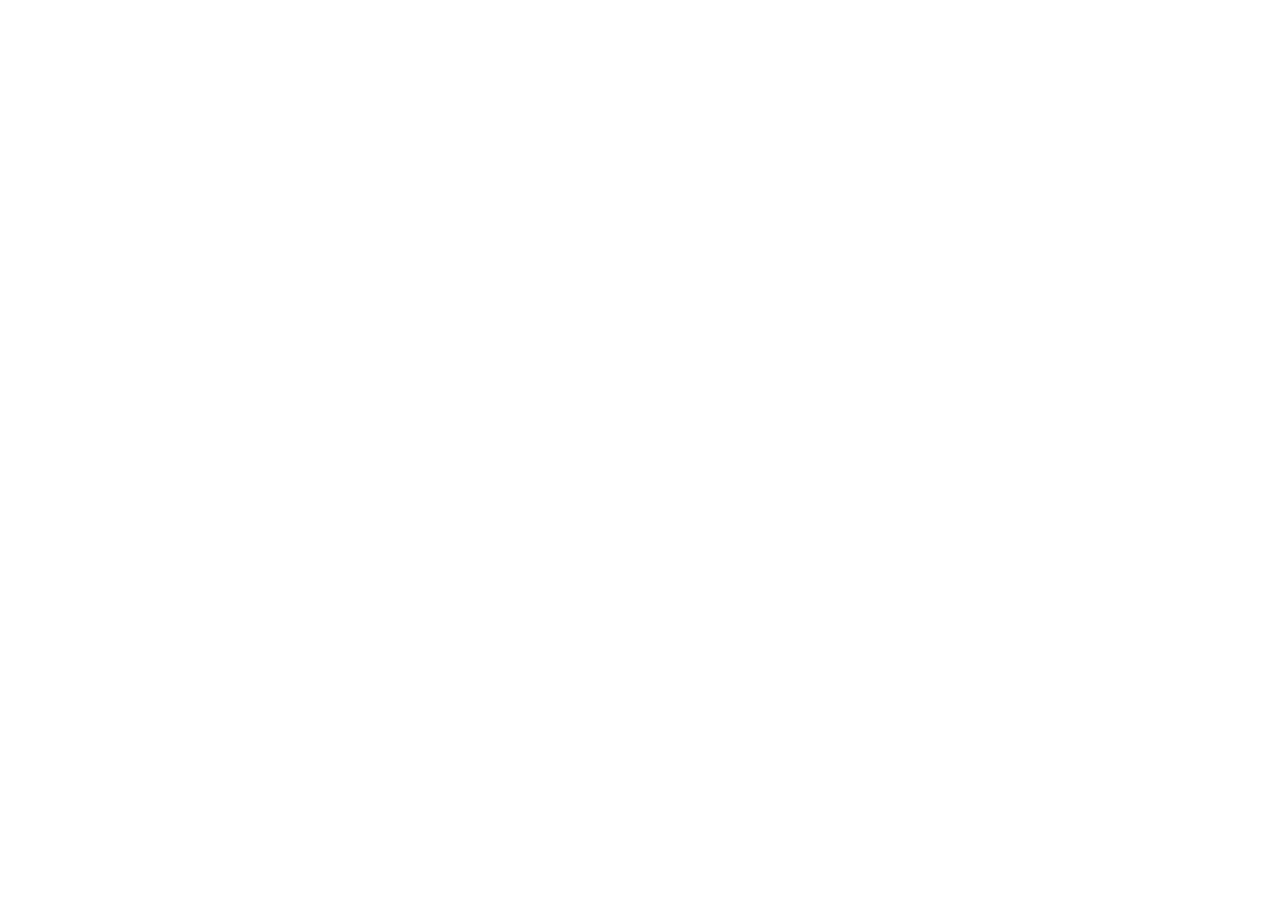
==== index.html @ fe90e33c "Merge branch 'Friars23707:main' into main" ====
<!DOCTYPE html>
<html lang="en">
<head>
    <meta charset="UTF-8">
    <meta name="viewport" content="width=device-width, initial-scale=1.0">
    <title>Friar Industries</title>
    <link rel="stylesheet" href="styles.css">

    <!-- REDIRECT TO NEW WEBSITE_ REMOVE TO USE THIS SITE AGAIN -->
    <script>
        window.location.replace("http://friars.loganrem.com");
    </script>
    
</head>
<body>
    <nav>
        <ul>
            <li><a href="./index.html">Home</a></li>
            <li><a href="./contact.html">Contact</a></li>
            <li><a href="./decode.html">Current Season</a></li>
            <li class="dropdown">
                <a href="./previous.html" class="dropbtn">Previous Seasons</a>
                <ul class="dropdown-content">
                    <li><a href="./decode.html">DECODE (2025/26)</a></li>
                    <li><a href="./intothedeep.html">INTO THE DEEP (2024/25)</a></li>
                    <li><a href="./centerstage.html">CENTERSTAGE (2023/24)</a></li>
                </ul>
            </li>
            <li><a href="./alumni.html">Alumni</a></li>
        </ul>
    </nav>
    <div class="main">
        <h1>Friar Industries</h1>
        <p>FTC Team 23707</p>
    </div>
    <div class="panel">
        <div class="heading">
            <h1>Who are we?</h1>
            <p>Friar Industries <br> FTC Team 23707 <br> Live, Laugh, Love Robotics</p>
        </div>
        <center><p class="pannelBig">Friar Industries is a group of passionate robotics enthusiasts who love to build and program robots. Our program is open to <u>all</u> students who have a keen interest in robotics and want to learn more about it. We meet numerous times week to discuss new ideas, work on projects and participate in competitions. Join us today and become a part of the exciting world of robotics!</p></center>

        <hr>

        <div class="heading">
            <h1>Virtual Innovation Center</h1>
            <p>Spreading Robotics<br> Spreading FIRST <br> Educating ROBLOX</p>
        </div>
        <center><p class="pannelBig">At Friar Industries, we're passionate about spreading the values of FIRST Robotics and inspiring the next generation of engineers, innovators, and problem solvers. Through our unique Roblox game, we've created a virtual replica of our robotics lab where players can experience and engage with the real-world challenges of the FIRST Tech Challenge. By blending creativity, teamwork, and technical skills, we aim to bring the excitement of robotics to a wider audience, fostering a love for STEM and the spirit of FIRST in an interactive and fun way. Join us in exploring, learning, and growing with robotics—one game at a time!</p></center>


        <div class="totalSlides">
            <div class="slideshow-container">
                <!-- Slides -->
                <div class="slides-container fade">
                    <img src="./images/RobloxGame/RoboGameView1.png" alt="2023 Qualification 3">
                    <div class="caption-container">
                        <h3>Main Room</h3>
                        <p></p>
                    </div>
                </div>
                <div class="slides-container fade">
                    <img src="./images/RobloxGame/RoboGameView2.png" alt="Stefano Matussi">
                    <div class="caption-container">
                        <h3>Main Room Reverse</h3>
                        <p></p>
                    </div>
                </div>
                <div class="slides-container fade">
                    <img src="./images/RobloxGame/RoboGameView3.png" alt="James O'Brien">
                    <div class="caption-container">
                        <h3>Robot In Action</h3>
                        <p></p>
                    </div>
                </div>
            
                <!-- Navigation arrows -->
                <a class="prev" onclick="plusSlides(-1)">&#10094;</a>
                <a class="next" onclick="plusSlides(1)">&#10095;</a>
            </div>
            
            <!-- Dots -->
            <div class="dots-container">
                <span class="dot" onclick="currentSlide(1)"></span> 
                <span class="dot" onclick="currentSlide(2)"></span> 
                <span class="dot" onclick="currentSlide(3)"></span> 
            </div>
        </div>

        <div class="footer">
            <hr>
            <p>Friar Industries · Robotics Community</p>
            <p>Creating Robots Since 2023</p>
            <p>St. Anthony's Friar Industries</p>
        </div>
        
    </div>

    <script>
        let slideIndex = 1;
        let timer;
        showSlides(slideIndex);
    
        function plusSlides(n) {
            clearTimeout(timer);
            showSlides(slideIndex += n);
        }
    
        function currentSlide(n) {
            clearTimeout(timer);
            showSlides(slideIndex = n);
        }
    
        function showSlides(n) {
            let i;
            let slides = document.getElementsByClassName("slides-container");
            let dots = document.getElementsByClassName("dot");
            
            if (n > slides.length) {slideIndex = 1}    
            if (n < 1) {slideIndex = slides.length}
            
            for (i = 0; i < slides.length; i++) {
                slides[i].style.display = "none";  
            }
            
            for (i = 0; i < dots.length; i++) {
                dots[i].className = dots[i].className.replace(" active", "");
            }
            
            slides[slideIndex-1].style.display = "block";  
            dots[slideIndex-1].className += " active";
            
            timer = setTimeout(() => plusSlides(1), 10000); // Change image every 10 seconds
        }
    </script>

</body>
</html>
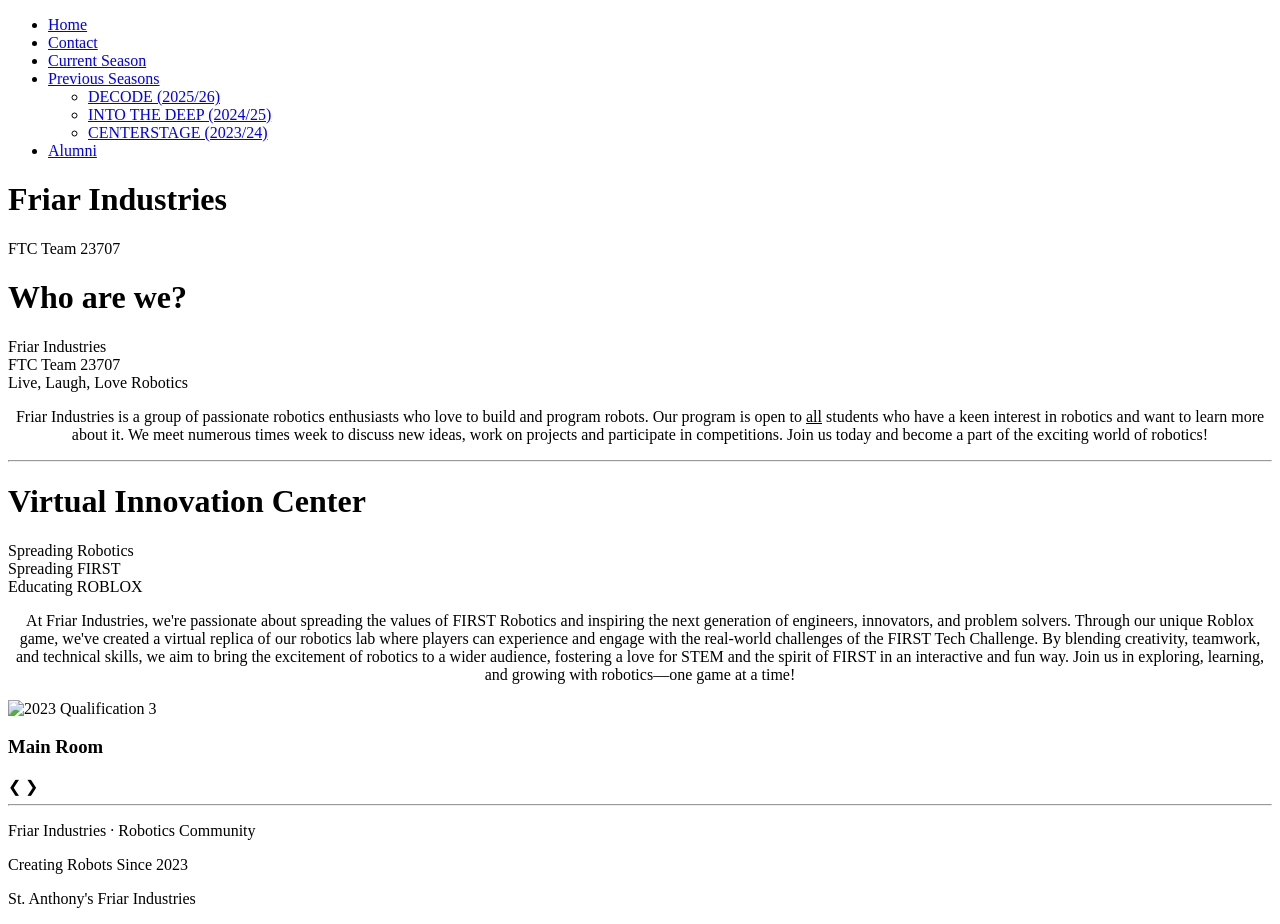
==== commit 6bf4f199: "Update index.html" ====
--- a/index.html
+++ b/index.html
@@ -6,10 +6,6 @@
     <title>Friar Industries</title>
     <link rel="stylesheet" href="styles.css">
 
-    <!-- REDIRECT TO NEW WEBSITE_ REMOVE TO USE THIS SITE AGAIN -->
-    <script>
-        window.location.replace("http://friars.loganrem.com");
-    </script>
     
 </head>
 <body>
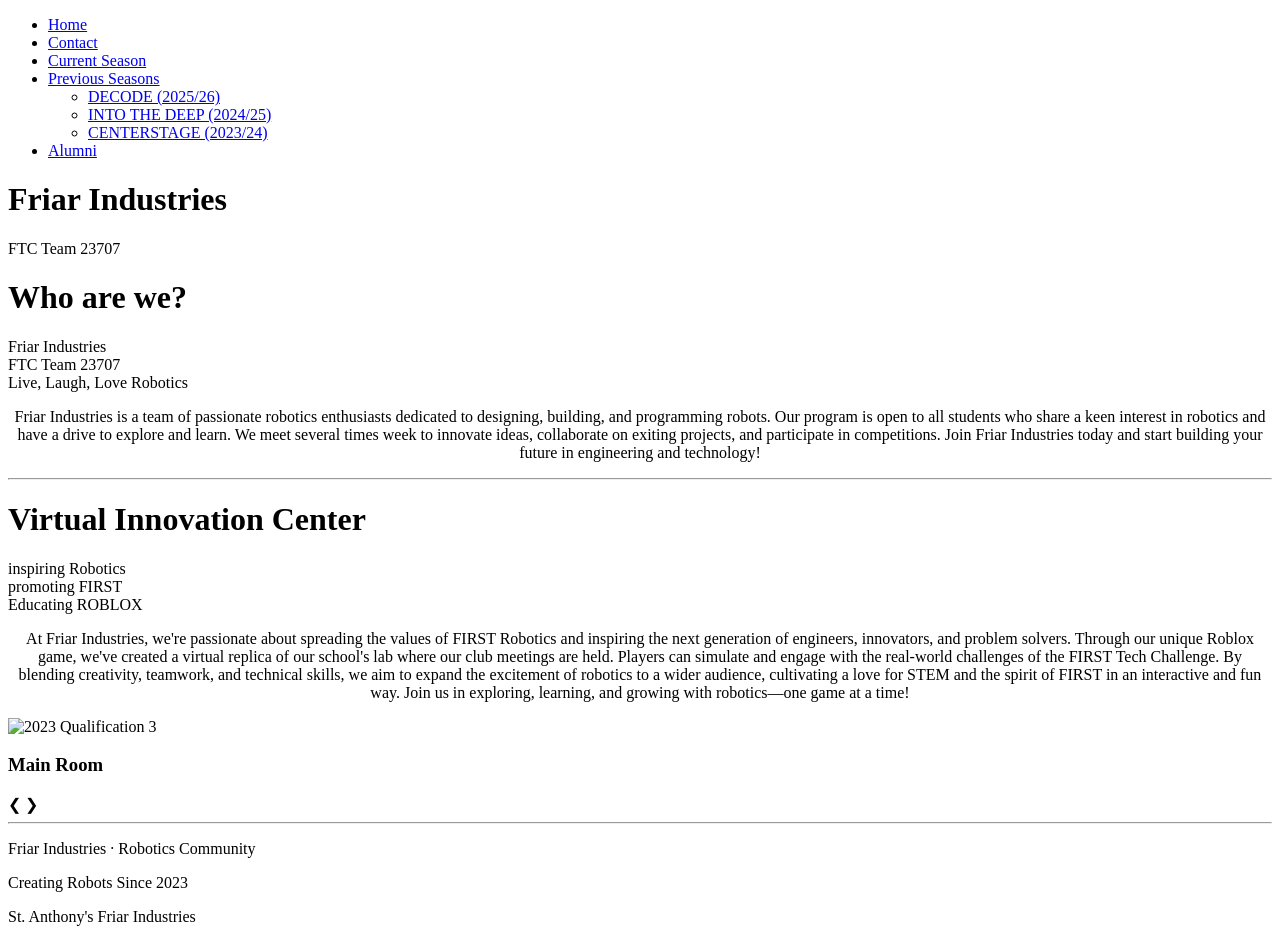
==== commit b526f934: "new commits edit grammar and vocab" ====
--- a/index.html
+++ b/index.html
@@ -5,8 +5,6 @@
     <meta name="viewport" content="width=device-width, initial-scale=1.0">
     <title>Friar Industries</title>
     <link rel="stylesheet" href="styles.css">
-
-    
 </head>
 <body>
     <nav>
@@ -34,15 +32,15 @@
             <h1>Who are we?</h1>
             <p>Friar Industries <br> FTC Team 23707 <br> Live, Laugh, Love Robotics</p>
         </div>
-        <center><p class="pannelBig">Friar Industries is a group of passionate robotics enthusiasts who love to build and program robots. Our program is open to <u>all</u> students who have a keen interest in robotics and want to learn more about it. We meet numerous times week to discuss new ideas, work on projects and participate in competitions. Join us today and become a part of the exciting world of robotics!</p></center>
+        <center><p class="pannelBig">Friar Industries is a team of passionate robotics enthusiasts dedicated to designing, building, and programming robots. Our program is open to all students who share a keen interest in robotics and have a drive to explore and learn. We meet several times week to innovate ideas, collaborate on exiting projects, and participate in competitions. Join Friar Industries today and start building your future in engineering and technology!</p></center>
 
         <hr>
 
         <div class="heading">
             <h1>Virtual Innovation Center</h1>
-            <p>Spreading Robotics<br> Spreading FIRST <br> Educating ROBLOX</p>
+            <p>inspiring Robotics<br> promoting FIRST <br> Educating ROBLOX</p>
         </div>
-        <center><p class="pannelBig">At Friar Industries, we're passionate about spreading the values of FIRST Robotics and inspiring the next generation of engineers, innovators, and problem solvers. Through our unique Roblox game, we've created a virtual replica of our robotics lab where players can experience and engage with the real-world challenges of the FIRST Tech Challenge. By blending creativity, teamwork, and technical skills, we aim to bring the excitement of robotics to a wider audience, fostering a love for STEM and the spirit of FIRST in an interactive and fun way. Join us in exploring, learning, and growing with robotics—one game at a time!</p></center>
+        <center><p class="pannelBig">At Friar Industries, we're passionate about spreading the values of FIRST Robotics and inspiring the next generation of engineers, innovators, and problem solvers. Through our unique Roblox game, we've created a virtual replica of our school's lab where our club meetings are held. Players can simulate and engage with the real-world challenges of the FIRST Tech Challenge. By blending creativity, teamwork, and technical skills, we aim to expand the excitement of robotics to a wider audience, cultivating a love for STEM and the spirit of FIRST in an interactive and fun way. Join us in exploring, learning, and growing with robotics—one game at a time!</p></center>
 
 
         <div class="totalSlides">
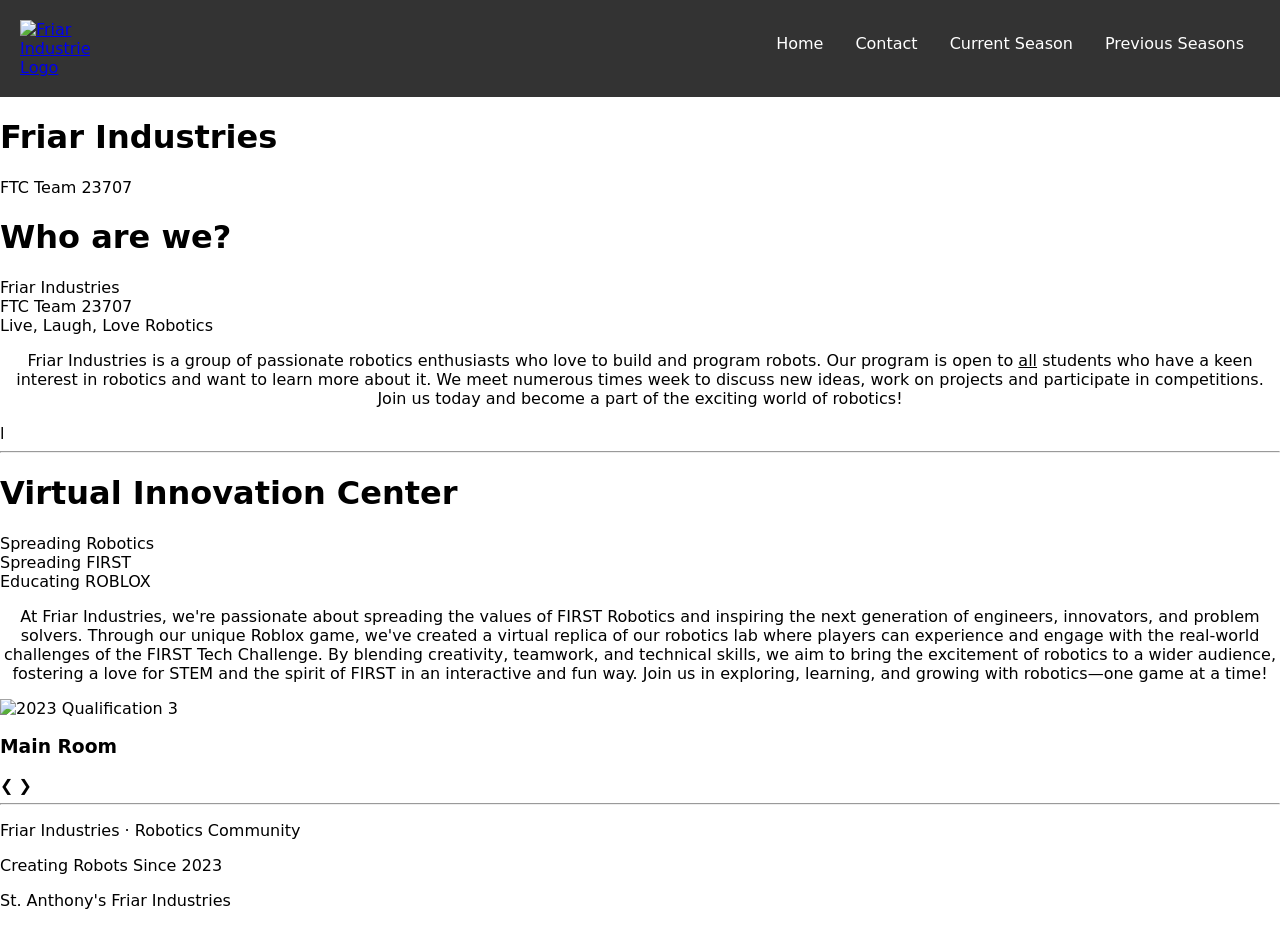
==== commit 66936db2: "fist commit" ====
--- a/index.html
+++ b/index.html
@@ -8,19 +8,19 @@
 </head>
 <body>
     <nav>
+        <a class ="logo" href="./index.html"><img src="./images/Logo.png" alt="Friar Industries Logo"></a>
         <ul>
             <li><a href="./index.html">Home</a></li>
-            <li><a href="./contact.html">Contact</a></li>
-            <li><a href="./decode.html">Current Season</a></li>
+            <li><a href="">Contact</a></li>
+            <li><a href="">Current Season</a></li>
             <li class="dropdown">
-                <a href="./previous.html" class="dropbtn">Previous Seasons</a>
+                <a class="dropbtn">Previous Seasons</a>
                 <ul class="dropdown-content">
                     <li><a href="./decode.html">DECODE (2025/26)</a></li>
                     <li><a href="./intothedeep.html">INTO THE DEEP (2024/25)</a></li>
                     <li><a href="./centerstage.html">CENTERSTAGE (2023/24)</a></li>
                 </ul>
             </li>
-            <li><a href="./alumni.html">Alumni</a></li>
         </ul>
     </nav>
     <div class="main">
@@ -32,15 +32,15 @@
             <h1>Who are we?</h1>
             <p>Friar Industries <br> FTC Team 23707 <br> Live, Laugh, Love Robotics</p>
         </div>
-        <center><p class="pannelBig">Friar Industries is a team of passionate robotics enthusiasts dedicated to designing, building, and programming robots. Our program is open to all students who share a keen interest in robotics and have a drive to explore and learn. We meet several times week to innovate ideas, collaborate on exiting projects, and participate in competitions. Join Friar Industries today and start building your future in engineering and technology!</p></center>
-
+        <center><p class="pannelBig">Friar Industries is a group of passionate robotics enthusiasts who love to build and program robots. Our program is open to <u>all</u> students who have a keen interest in robotics and want to learn more about it. We meet numerous times week to discuss new ideas, work on projects and participate in competitions. Join us today and become a part of the exciting world of robotics!</p></center>
+l
         <hr>
 
         <div class="heading">
             <h1>Virtual Innovation Center</h1>
-            <p>inspiring Robotics<br> promoting FIRST <br> Educating ROBLOX</p>
+            <p>Spreading Robotics<br> Spreading FIRST <br> Educating ROBLOX</p>
         </div>
-        <center><p class="pannelBig">At Friar Industries, we're passionate about spreading the values of FIRST Robotics and inspiring the next generation of engineers, innovators, and problem solvers. Through our unique Roblox game, we've created a virtual replica of our school's lab where our club meetings are held. Players can simulate and engage with the real-world challenges of the FIRST Tech Challenge. By blending creativity, teamwork, and technical skills, we aim to expand the excitement of robotics to a wider audience, cultivating a love for STEM and the spirit of FIRST in an interactive and fun way. Join us in exploring, learning, and growing with robotics—one game at a time!</p></center>
+        <center><p class="pannelBig">At Friar Industries, we're passionate about spreading the values of FIRST Robotics and inspiring the next generation of engineers, innovators, and problem solvers. Through our unique Roblox game, we've created a virtual replica of our robotics lab where players can experience and engage with the real-world challenges of the FIRST Tech Challenge. By blending creativity, teamwork, and technical skills, we aim to bring the excitement of robotics to a wider audience, fostering a love for STEM and the spirit of FIRST in an interactive and fun way. Join us in exploring, learning, and growing with robotics—one game at a time!</p></center>
 
 
         <div class="totalSlides">
--- a/styles.css
+++ b/styles.css
@@ -0,0 +1,71 @@
+body {
+    margin: 0;
+    padding: 0;
+    /*background-image: url('images/2025_Group.png');*/
+    background-repeat: no-repeat;
+    background-size: 100%;
+    background-attachment: fixed;
+
+    font-family: system-ui, -apple-system, BlinkMacSystemFont, 'Segoe UI', Roboto, Oxygen, Ubuntu, Cantarell, 'Open Sans', 'Helvetica Neue', sans-serif;
+}
+
+nav img {
+    max-width: 70px;
+}
+
+nav {
+    display:flex;
+    justify-content:space-between;
+    padding: 20px;
+    background-color: rgba(0, 0, 0, 0.8);
+}
+
+nav ul {
+    display:flex;
+    justify-content: flex-end;
+    list-style-type: none;
+    margin: 0;
+    padding: 0;
+}
+
+nav ul li {
+    position: relative;
+}
+
+nav ul li a {
+    color: white;
+    padding: 14px 16px;
+    display: block;
+    text-decoration: none;
+}
+
+nav ul li a:hover {
+    background-color: #111;
+}
+
+/* Dropdown Styles */
+.dropdown-content {
+    display: none;
+    position: absolute;
+    background-color: #333;
+    min-width: 160px;
+    box-shadow: 0px 8px 16px rgba(0, 0, 0, 0.2);
+    z-index: 1000;
+    top: 100%; /* Position below the parent */
+    left: 0;
+}
+
+.dropdown-content a {
+    color: white;
+    padding: 12px 16px;
+    display: block;
+    text-align: left;
+}
+
+.dropdown-content a:hover {
+    background-color: #111;
+}
+
+.dropdown:hover .dropdown-content {
+    display: block;
+}
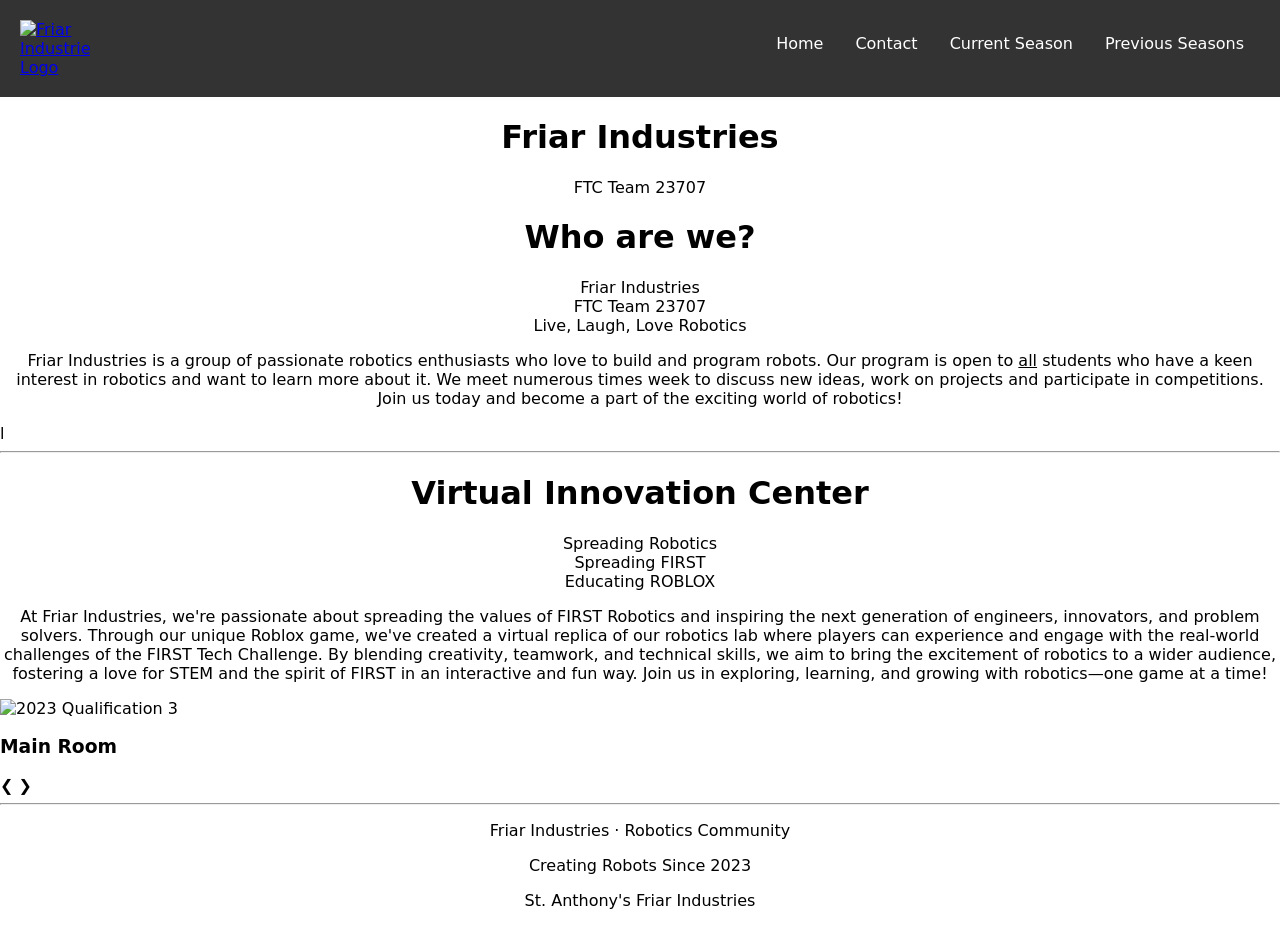
==== commit 4423108b: "centering" ====
--- a/index.html
+++ b/index.html
@@ -24,21 +24,21 @@
         </ul>
     </nav>
     <div class="main">
-        <h1>Friar Industries</h1>
-        <p>FTC Team 23707</p>
+        <center><h1>Friar Industries</h1>
+        <center><p>FTC Team 23707</p>
     </div>
     <div class="panel">
         <div class="heading">
-            <h1>Who are we?</h1>
-            <p>Friar Industries <br> FTC Team 23707 <br> Live, Laugh, Love Robotics</p>
+            <center><h1>Who are we?</h1>
+            <center><p>Friar Industries <br> FTC Team 23707 <br> Live, Laugh, Love Robotics</p>
         </div>
         <center><p class="pannelBig">Friar Industries is a group of passionate robotics enthusiasts who love to build and program robots. Our program is open to <u>all</u> students who have a keen interest in robotics and want to learn more about it. We meet numerous times week to discuss new ideas, work on projects and participate in competitions. Join us today and become a part of the exciting world of robotics!</p></center>
 l
         <hr>
 
         <div class="heading">
-            <h1>Virtual Innovation Center</h1>
-            <p>Spreading Robotics<br> Spreading FIRST <br> Educating ROBLOX</p>
+            <center><h1>Virtual Innovation Center</h1>
+            <center><p>Spreading Robotics<br> Spreading FIRST <br> Educating ROBLOX</p>
         </div>
         <center><p class="pannelBig">At Friar Industries, we're passionate about spreading the values of FIRST Robotics and inspiring the next generation of engineers, innovators, and problem solvers. Through our unique Roblox game, we've created a virtual replica of our robotics lab where players can experience and engage with the real-world challenges of the FIRST Tech Challenge. By blending creativity, teamwork, and technical skills, we aim to bring the excitement of robotics to a wider audience, fostering a love for STEM and the spirit of FIRST in an interactive and fun way. Join us in exploring, learning, and growing with robotics—one game at a time!</p></center>
 
@@ -83,9 +83,9 @@
 
         <div class="footer">
             <hr>
-            <p>Friar Industries · Robotics Community</p>
-            <p>Creating Robots Since 2023</p>
-            <p>St. Anthony's Friar Industries</p>
+            <center><p>Friar Industries · Robotics Community</p>
+            <center><p>Creating Robots Since 2023</p>
+            <center><p>St. Anthony's Friar Industries</p>
         </div>
         
     </div>
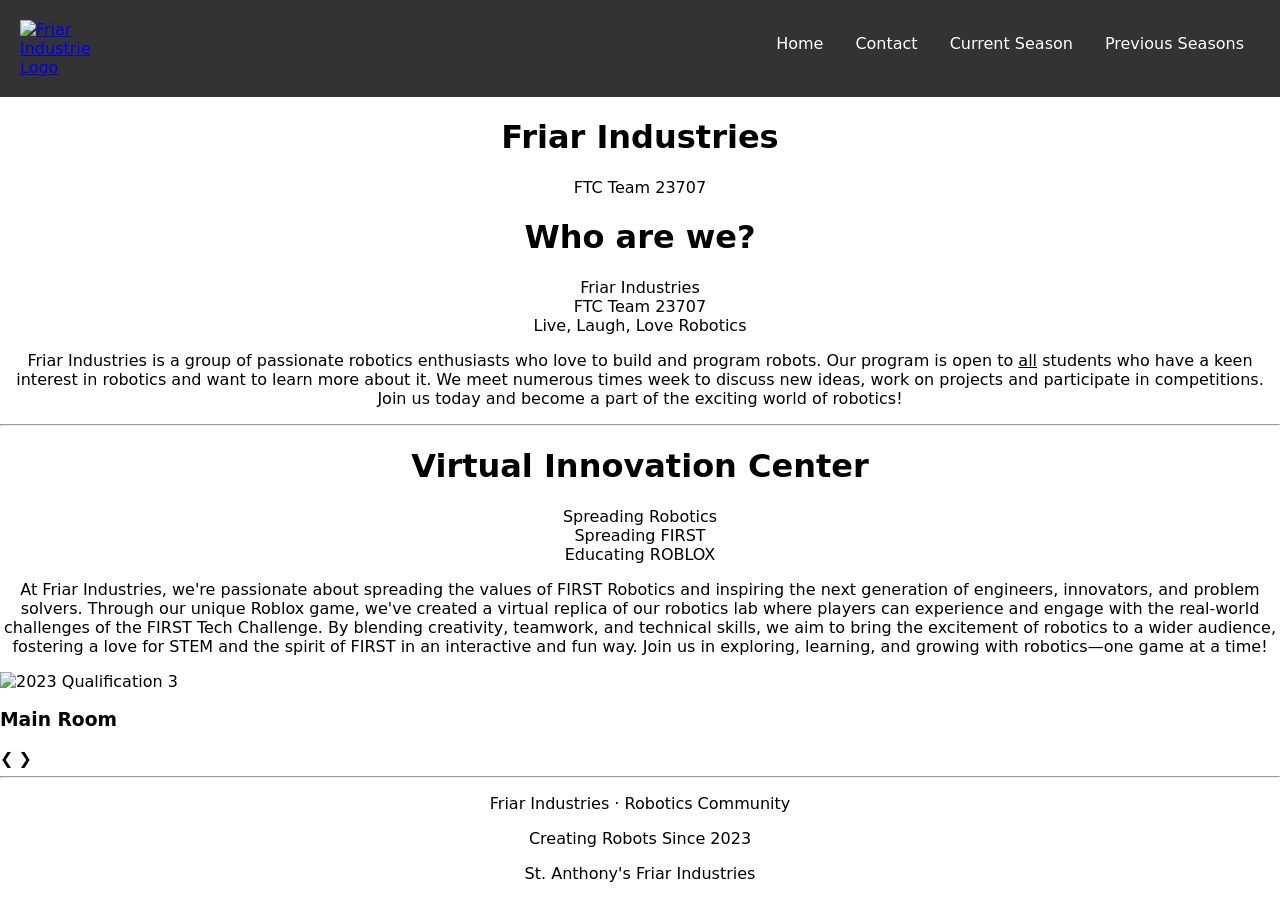
==== commit 4015bab5: "r" ====
--- a/index.html
+++ b/index.html
@@ -33,7 +33,6 @@
             <center><p>Friar Industries <br> FTC Team 23707 <br> Live, Laugh, Love Robotics</p>
         </div>
         <center><p class="pannelBig">Friar Industries is a group of passionate robotics enthusiasts who love to build and program robots. Our program is open to <u>all</u> students who have a keen interest in robotics and want to learn more about it. We meet numerous times week to discuss new ideas, work on projects and participate in competitions. Join us today and become a part of the exciting world of robotics!</p></center>
-l
         <hr>
 
         <div class="heading">
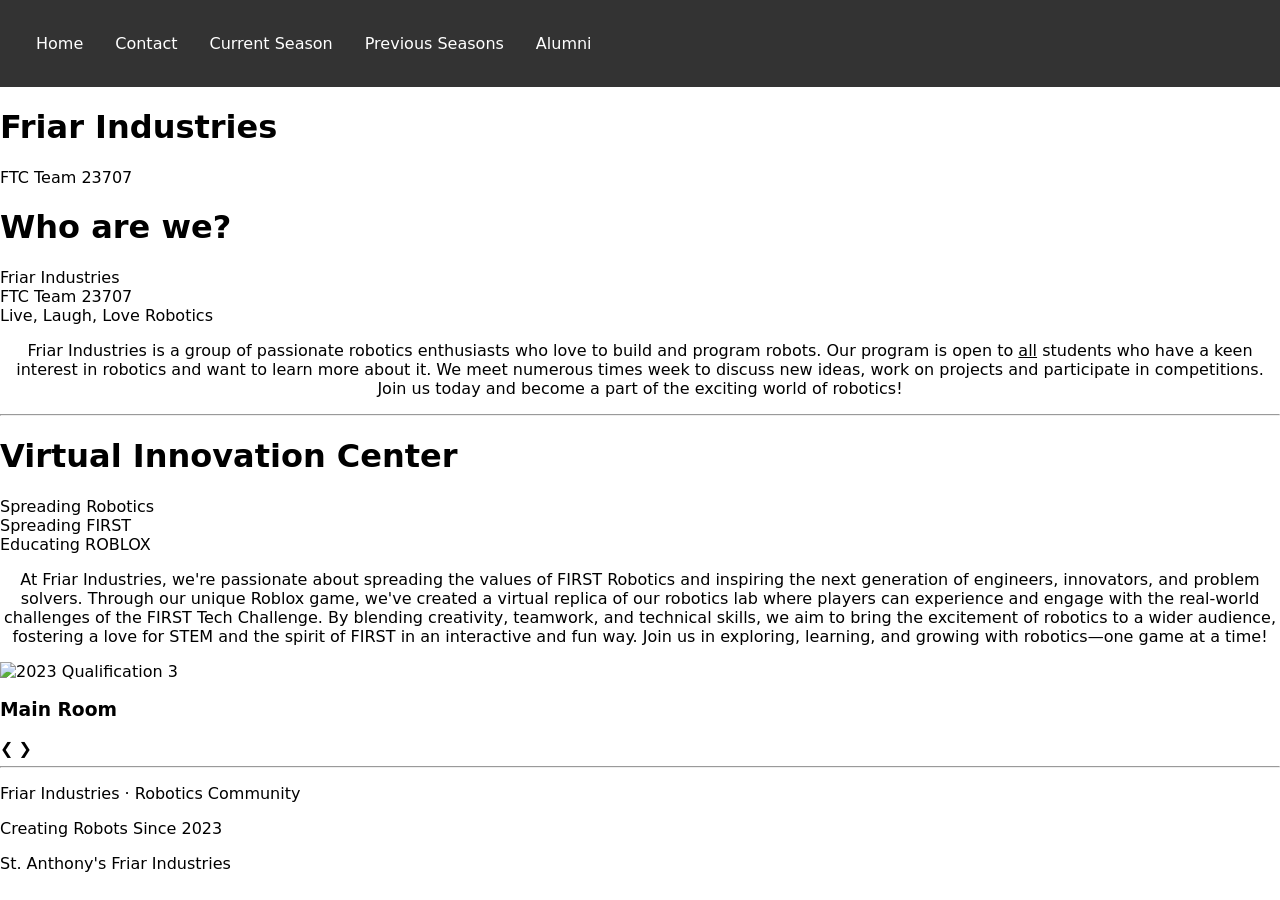
==== commit 9a301623: "changes changes" ====
--- a/index.html
+++ b/index.html
@@ -8,36 +8,37 @@
 </head>
 <body>
     <nav>
-        <a class ="logo" href="./index.html"><img src="./images/Logo.png" alt="Friar Industries Logo"></a>
         <ul>
             <li><a href="./index.html">Home</a></li>
-            <li><a href="">Contact</a></li>
-            <li><a href="">Current Season</a></li>
+            <li><a href="./contact.html">Contact</a></li>
+            <li><a href="./biobuzz.html">Current Season</a></li>
             <li class="dropdown">
-                <a class="dropbtn">Previous Seasons</a>
+                <a href="./previous.html" class="dropbtn">Previous Seasons</a>
                 <ul class="dropdown-content">
                     <li><a href="./decode.html">DECODE (2025/26)</a></li>
                     <li><a href="./intothedeep.html">INTO THE DEEP (2024/25)</a></li>
                     <li><a href="./centerstage.html">CENTERSTAGE (2023/24)</a></li>
                 </ul>
             </li>
+            <li><a href="./alumni.html">Alumni</a></li>
         </ul>
     </nav>
     <div class="main">
-        <center><h1>Friar Industries</h1>
-        <center><p>FTC Team 23707</p>
+        <h1>Friar Industries</h1>
+        <p>FTC Team 23707</p>
     </div>
     <div class="panel">
         <div class="heading">
-            <center><h1>Who are we?</h1>
-            <center><p>Friar Industries <br> FTC Team 23707 <br> Live, Laugh, Love Robotics</p>
+            <h1>Who are we?</h1>
+            <p>Friar Industries <br> FTC Team 23707 <br> Live, Laugh, Love Robotics</p>
         </div>
         <center><p class="pannelBig">Friar Industries is a group of passionate robotics enthusiasts who love to build and program robots. Our program is open to <u>all</u> students who have a keen interest in robotics and want to learn more about it. We meet numerous times week to discuss new ideas, work on projects and participate in competitions. Join us today and become a part of the exciting world of robotics!</p></center>
+
         <hr>
 
         <div class="heading">
-            <center><h1>Virtual Innovation Center</h1>
-            <center><p>Spreading Robotics<br> Spreading FIRST <br> Educating ROBLOX</p>
+            <h1>Virtual Innovation Center</h1>
+            <p>Spreading Robotics<br> Spreading FIRST <br> Educating ROBLOX</p>
         </div>
         <center><p class="pannelBig">At Friar Industries, we're passionate about spreading the values of FIRST Robotics and inspiring the next generation of engineers, innovators, and problem solvers. Through our unique Roblox game, we've created a virtual replica of our robotics lab where players can experience and engage with the real-world challenges of the FIRST Tech Challenge. By blending creativity, teamwork, and technical skills, we aim to bring the excitement of robotics to a wider audience, fostering a love for STEM and the spirit of FIRST in an interactive and fun way. Join us in exploring, learning, and growing with robotics—one game at a time!</p></center>
 
@@ -82,9 +83,9 @@
 
         <div class="footer">
             <hr>
-            <center><p>Friar Industries · Robotics Community</p>
-            <center><p>Creating Robots Since 2023</p>
-            <center><p>St. Anthony's Friar Industries</p>
+            <p>Friar Industries · Robotics Community</p>
+            <p>Creating Robots Since 2023</p>
+            <p>St. Anthony's Friar Industries</p>
         </div>
         
     </div>
